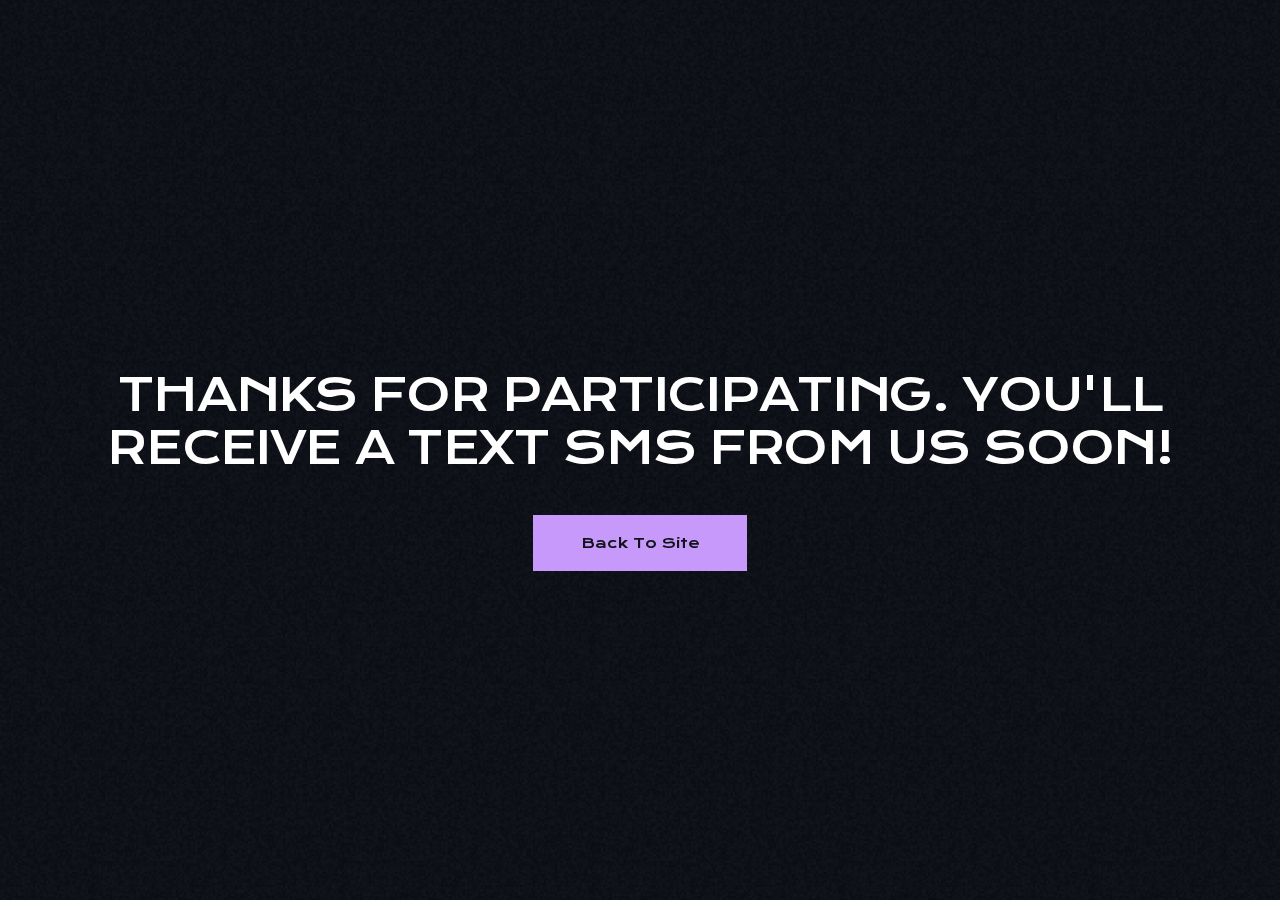
==== thankyou.html @ c7903237 "Add changes" ====
<!DOCTYPE html><html lang="en"><head>
    <meta charset="UTF-8">
    <meta http-equiv="X-UA-Compatible" content="IE=edge">
    <meta name="viewport" content="width=device-width, initial-scale=1.0">
    <title>2023 ISC Chess Festival !!</title>
    <link rel="icon" type="image/x-icon" href="images/knight.png">
    <link property="stylesheet" rel="stylesheet" id="qwery-font-google_fonts-css" href="https://fonts.googleapis.com/css2?family=Nunito:ital,wght@0,300;0,400;0,600;0,700;1,300;1,400;1,600;1,700&amp;family=Kumbh+Sans:wght@300;400;500;600;700&amp;subset=latin,latin-ext&amp;display=swap" type="text/css" media="all">
    <link rel="stylesheet" href="css/inject.css">
    <link rel="stylesheet" href="css/splitting.css">
    <link rel="stylesheet" href="css/splitting-cells.css">
    <link href="css/fontello.css" rel="stylesheet">
    <link rel="stylesheet" href="css/slick.css">
    <link rel="stylesheet" href="css/slick-theme.css">
    <link rel="stylesheet" href="css/style.css">
    
</head>
<body class="loading">
  
      <div id="loader">
        <div class="grained_effect"></div>
    </div>
      <div class="grained_effect"></div>
 <div class="content-wrap">
   
   <section class="hero center">
    <div class="content cont">
      <h1 class="hero_title text text--folding reveal" data-scroll="out" data-splitting>
                        Thanks for Participating. You'll receive a text sms from us soon!
                        
                    </h1>
                    
                    <div class="btn_wrap"><a href="index.html" class="btn">Back to Site</a></div>
                    </div>
      </div>
</section>
      
    <script src="js/jquery.js"></script>
    <script src="js/slick.js"></script>
    <script src="js/animation.js"></script>
    <script src="js/render.8fb7c253d2433a9acf95.js" async></script> 
    <script src="js/splitting.js"></script>
    <script src="js/scroll-out.min.js"></script>
    <script src="js/index.min.js">
    </script>
    <script>
        // LOADER
        jQuery(window).on('load', function() {
            'use strict';
            jQuery('#loader').css('opacity', 0);
            setTimeout(function() {
                jQuery('#loader').hide();
                jQuery('body').addClass('loaded-content');
            }, 5000);
            setTimeout(function() {
                scrollAnimation();
            }, 400);
        });
    </script>
<script defer src="https://static.cloudflareinsights.com/beacon.min.js/v8b253dfea2ab4077af8c6f58422dfbfd1689876627854" data-cf-beacon="{" rayId":"7f58100fdd1b0b6c","token":"dab7be3e6ab04952b40d6c8e93f6cc2a","version":"2023.7.0","si":100}" crossorigin="anonymous"></script>

</body>
</html>
---- css/inject.css ----
.inject-one {
  display: block;
  margin-left: auto;
  margin-right: auto;
}
.injectA {
  width: 192px;
  height: 240px;
}
.injectB {
  display: none;
}
---- css/splitting.css ----
/* Recommended styles for Splitting */
.splitting .word,
.splitting .char {
  display: inline-block;
}

/* Psuedo-element chars */
.splitting .char {
  position: relative;
}

/**
 * Populate the psuedo elements with the character to allow for expanded effects
 * Set to `display: none` by default; just add `display: block` when you want
 * to use the psuedo elements
 */
.splitting .char::before,
.splitting .char::after {
  content: attr(data-char);
  position: absolute;
  top: 0;
  left: 0;
  visibility: hidden;
  transition: inherit;
  user-select: none;
}

/* Expanded CSS Variables */

.splitting {
  /* The center word index */
  --word-center: calc((var(--word-total) - 1) / 2);

  /* The center character index */
  --char-center: calc((var(--char-total) - 1) / 2);

  /* The center character index */
  --line-center: calc((var(--line-total) - 1) / 2);
}

.splitting .word {
  /* Pecent (0-1) of the word's position */
  --word-percent: calc(var(--word-index) / var(--word-total));

  /* Pecent (0-1) of the line's position */
  --line-percent: calc(var(--line-index) / var(--line-total));
}

.splitting .char {
  /* Percent (0-1) of the char's position */
  --char-percent: calc(var(--char-index) / var(--char-total));

  /* Offset from center, positive & negative */
  --char-offset: calc(var(--char-index) - var(--char-center));

  /* Absolute distance from center, only positive */
  --distance: calc(
     (var(--char-offset) * var(--char-offset)) / var(--char-center)
  );

  /* Distance from center where -1 is the far left, 0 is center, 1 is far right */
  --distance-sine: calc(var(--char-offset) / var(--char-center));

  /* Distance from center where 1 is far left/far right, 0 is center */
  --distance-percent: calc((var(--distance) / var(--char-center)));
}
---- css/splitting-cells.css ----
.splitting.cells img { width: 100%; display: block; }

@supports ( display: grid ) {
  .splitting.cells {
    position: relative;
    overflow: hidden;
    background-size: cover;
    visibility: hidden;
  }

  .splitting .cell-grid {
    background: inherit;
    position: absolute;
    top: 0; 
    left: 0; 
    width: 100%; 
    height: 100%;
    display: grid;
    grid-template: repeat( var(--row-total), 1fr ) / repeat( var(--col-total), 1fr );
  }

  .splitting .cell {
    background: inherit;
    position: relative;
    overflow: hidden;
  }

  .splitting .cell-inner {
    background: inherit;
    position: absolute;
    visibility: visible;
    /* Size to fit the whole container size */
    width: calc(100% * var(--col-total));
    height: calc(100% * var(--row-total));
    /* Position properly */
    left: calc(-100% * var(--col-index));
    top: calc(-100% * var(--row-index));
  }

  /* Helper variables for advanced effects */
  .splitting .cell {
    --center-x: calc((var(--col-total) - 1) / 2);
    --center-y: calc((var(--row-total) - 1) / 2);

    /* Offset from center, positive & negative */
    --offset-x: calc(var(--col-index) - var(--center-x));
    --offset-y: calc(var(--row-index) - var(--center-y));

    /* Absolute distance from center, only positive */
    --distance-x: calc( (var(--offset-x) * var(--offset-x)) / var(--center-x) );

    /* Absolute distance from center, only positive */
    --distance-y: calc( (var(--offset-y) * var(--offset-y)) / var(--center-y) );
  }
}
---- css/fontello.css ----
@font-face {
  font-family: 'fontello';
  src: url('../fonts/fontello.eot');
  src: url('../fonts/fontello.eot#iefix') format('embedded-opentype'),
       url('../fonts/fontello.woff2') format('woff2'),
       url('../fonts/fontello.woff') format('woff'),
       url('../fonts/fontello.ttf') format('truetype'),
       url('../fonts/fontello.svg#fontello') format('svg');
  font-weight: normal;
  font-style: normal;
}
/* Chrome hack: SVG is rendered more smooth in Windozze. 100% magic, uncomment if you need it. */
/* Note, that will break hinting! In other OS-es font will be not as sharp as it could be */
/*
@media screen and (-webkit-min-device-pixel-ratio:0) {
  @font-face {
    font-family: 'fontello';
    src: url('../fonts/fontello.svg#fontello') format('svg');
  }
}
*/
[class^="icon-"]:before, [class*=" icon-"]:before {
  font-family: "fontello";
  font-style: normal;
  font-weight: normal;
  speak: never;

  display: inline-block;
  text-decoration: inherit;
  width: 1em;
  margin-right: .2em;
  text-align: center;
  /* opacity: .8; */

  /* For safety - reset parent styles, that can break glyph codes*/
  font-variant: normal;
  text-transform: none;

  /* fix buttons height, for twitter bootstrap */
  line-height: 1em;

  /* Animation center compensation - margins should be symmetric */
  /* remove if not needed */
  margin-left: .2em;

  /* you can be more comfortable with increased icons size */
  /* font-size: 120%; */

  /* Font smoothing. That was taken from TWBS */
  -webkit-font-smoothing: antialiased;
  -moz-osx-font-smoothing: grayscale;

  /* Uncomment for 3D effect */
  /* text-shadow: 1px 1px 1px rgba(127, 127, 127, 0.3); */
}

.icon-i:before { content: '\e800'; } /* '' */
.icon-n:before { content: '\e801'; } /* '' */
.icon-s:before { content: '\e802'; } /* '' */
.icon-t:before { content: '\e803'; } /* '' */
.icon-v:before { content: '\e804'; } /* '' */
.icon-x:before { content: '\e805'; } /* '' */
.icon-e:before { content: '\e806'; } /* '' */
.icon-arrow:before { content: '\e807'; } /* '' */
.icon-cart:before { content: '\e808'; } /* '' */
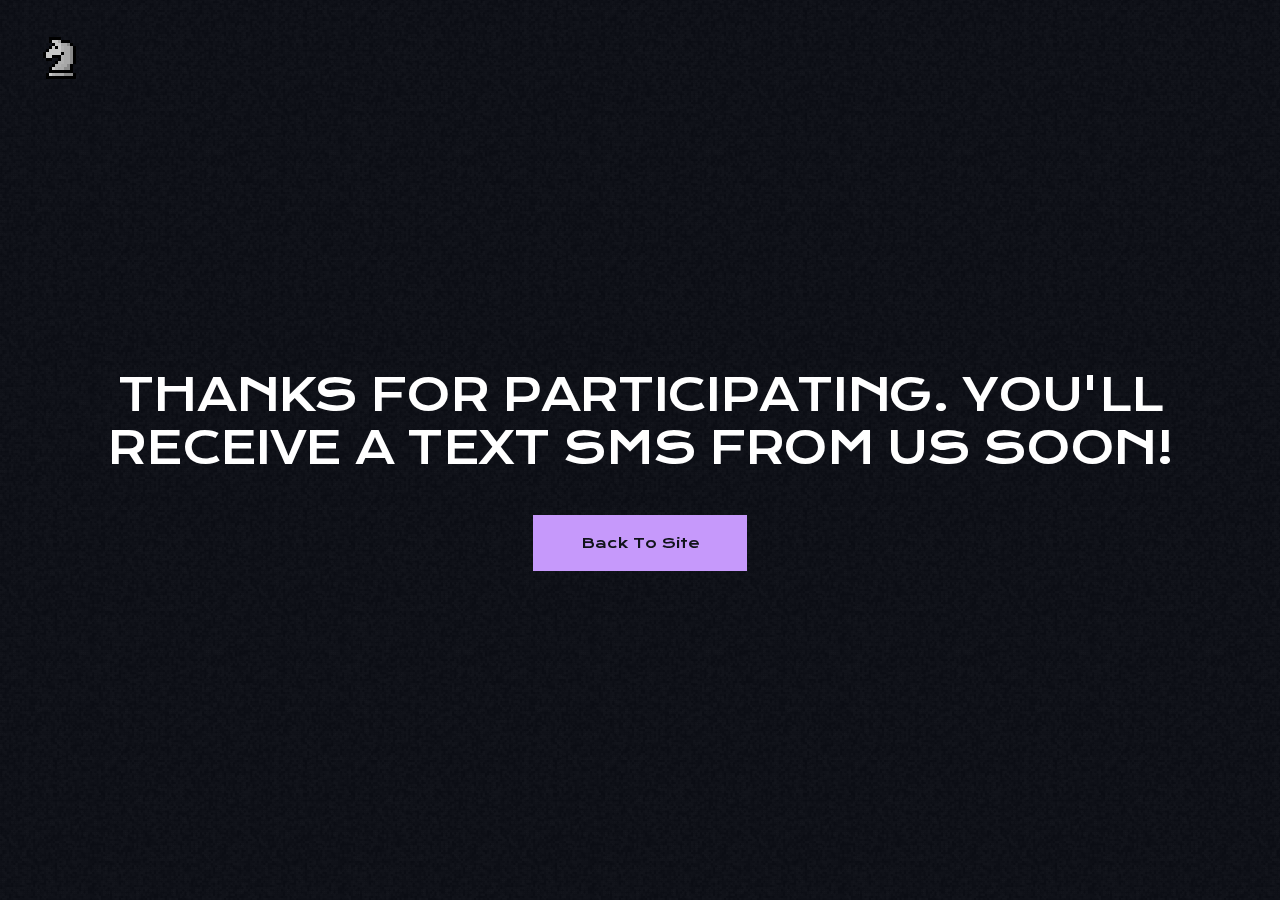
==== commit 741daedb: "revision 2" ====
--- a/thankyou.html
+++ b/thankyou.html
@@ -21,7 +21,52 @@
     </div>
       <div class="grained_effect"></div>
  <div class="content-wrap">
-   
+
+        <header id="top">
+            <div class="cont_lg cont">
+                <div class="row">
+                    <div class="item">
+                        <a href="#" target="_blank" class="logo">
+                            <img src="images/knight.png" alt="Tuber">
+                        </a>
+                    </div>
+
+                    <div class="item"> <!--
+                        <nav class="nav">
+                            <ul>
+                                <li><a href="#" data-goto="#demo">Demos</a></li>
+                                <li><a href="//muzicon.themerex.net/doc/" target="_blank">Documentation</a></li>
+                                <li><a href="//themerex.net/support/" target="_blank">Support</a></li>
+                                <li class="btn_mob"><a href="https://1.envato.market/2rZZvM" target="_blank" class="btn alt_btn">purchase theme</a></li>
+                            </ul>
+                        </nav> -->
+<!-- dash
+                        <nav class="nav-mobile" id="menu">
+                            <ul> 
+                                <li><a href="#" data-goto="#demo">Demos</a></li>
+                                <li><a href="//muzicon.themerex.net/doc/" target="_blank">Documentation</a></li>
+                                <li><a href="//themerex.net/support/" target="_blank">Support</a></li> 
+                                <li class="btn_mob"><a href="https://1.envato.market/2rZZvM" target="_blank" class="btn alt_btn2">purchase theme</a></li>
+                            </ul>
+                        </nav>
+                    </div>
+
+                    <div class="item">
+                        <a href="https://1.envato.market/2rZZvM" target="_blank" class="btn alt_btn2">purchase theme</a>
+                    </div>
+                </div>
+            </div>
+
+            
+            <a id="nav-icon" class="hamburger">
+                <span></span>
+                <span></span>
+                <span></span>
+            </a> -->
+                    </header>
+
+<main>
+                        
    <section class="hero center">
     <div class="content cont">
       <h1 class="hero_title text text--folding reveal" data-scroll="out" data-splitting>
@@ -33,7 +78,9 @@
                     </div>
       </div>
 </section>
-      
+
+</main>
+    
     <script src="js/jquery.js"></script>
     <script src="js/slick.js"></script>
     <script src="js/animation.js"></script>
@@ -59,4 +106,4 @@
 <script defer src="https://static.cloudflareinsights.com/beacon.min.js/v8b253dfea2ab4077af8c6f58422dfbfd1689876627854" data-cf-beacon="{" rayId":"7f58100fdd1b0b6c","token":"dab7be3e6ab04952b40d6c8e93f6cc2a","version":"2023.7.0","si":100}" crossorigin="anonymous"></script>
 
 </body>
-</html>+</html>
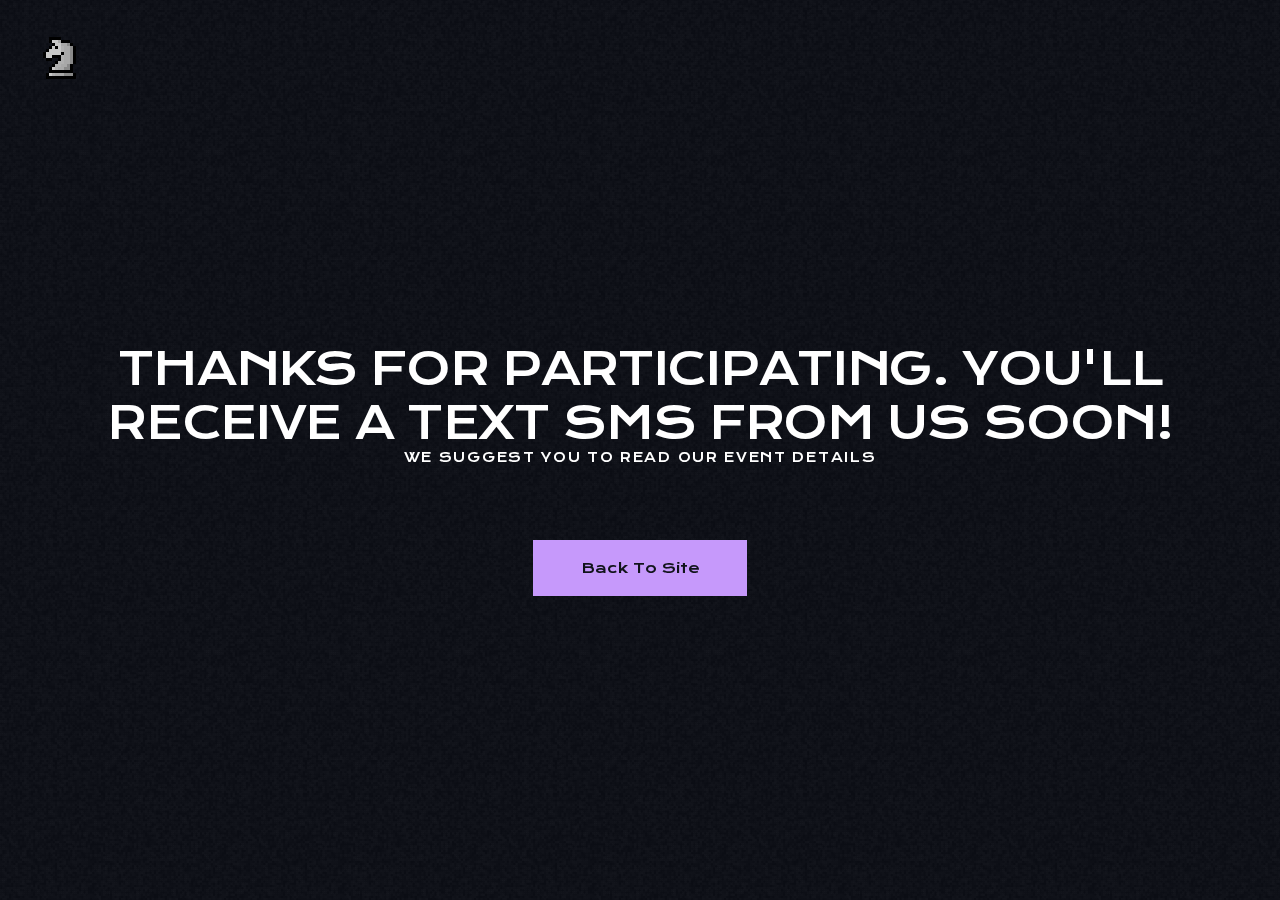
==== commit 1d4a56b8: "revision 2, add 2" ====
--- a/thankyou.html
+++ b/thankyou.html
@@ -52,7 +52,7 @@
                     </div>
 
                     <div class="item">
-                        <a href="https://1.envato.market/2rZZvM" target="_blank" class="btn alt_btn2">purchase theme</a>
+                        <a href="" target="_blank" class="btn alt_btn2">purchase theme</a>
                     </div>
                 </div>
             </div>
@@ -73,7 +73,9 @@
                         Thanks for Participating. You'll receive a text sms from us soon!
                         
                     </h1>
-                    
+
+<p class="sup">We suggest you to read our event details</p>
+        
                     <div class="btn_wrap"><a href="index.html" class="btn">Back to Site</a></div>
                     </div>
       </div>
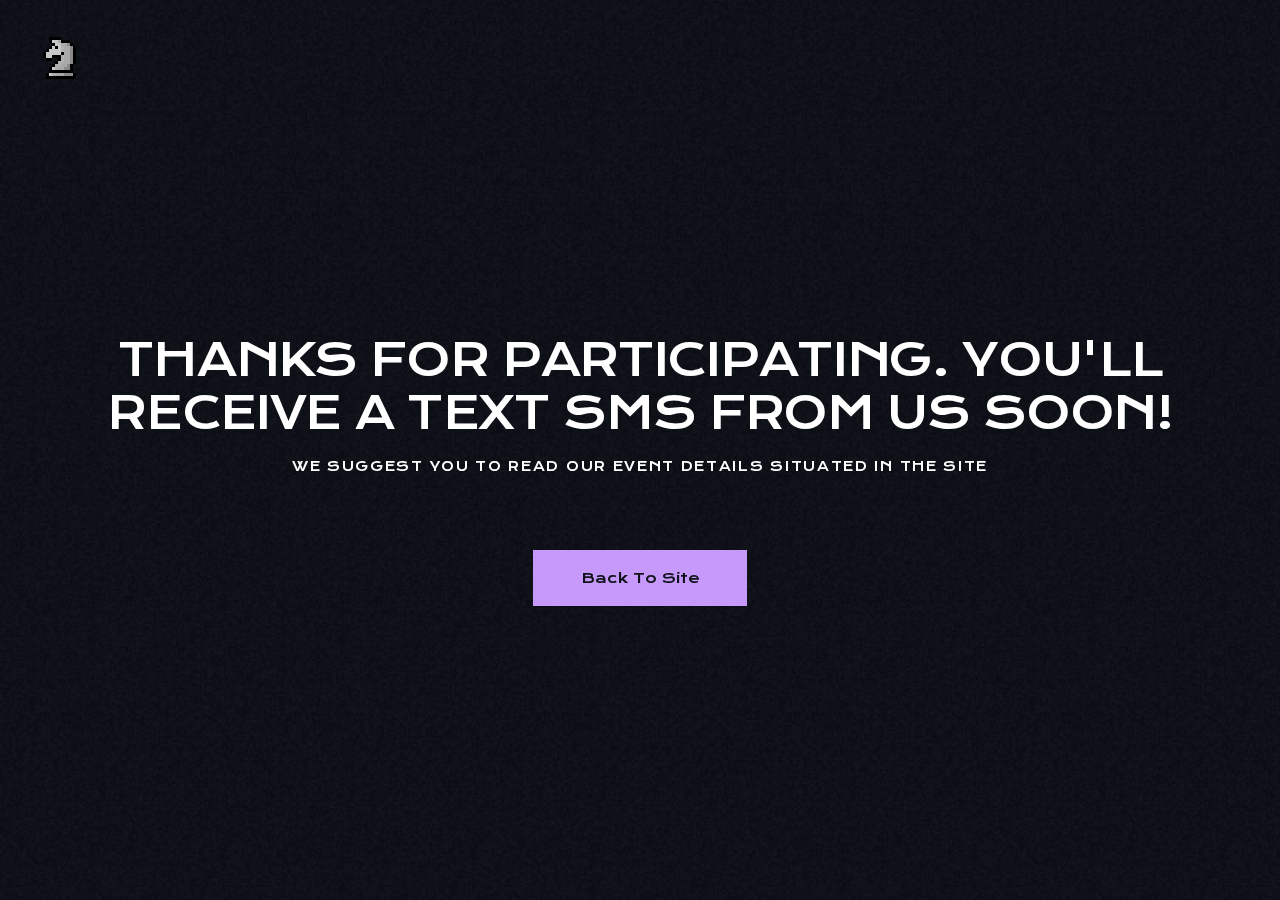
==== commit 77b3a405: "revision 2, patch 2" ====
--- a/thankyou.html
+++ b/thankyou.html
@@ -73,8 +73,8 @@
                         Thanks for Participating. You'll receive a text sms from us soon!
                         
                     </h1>
-
-<p class="sup">We suggest you to read our event details</p>
+<br>
+<p class="sup">We suggest you to read our event details situated in the site</p>
         
                     <div class="btn_wrap"><a href="index.html" class="btn">Back to Site</a></div>
                     </div>
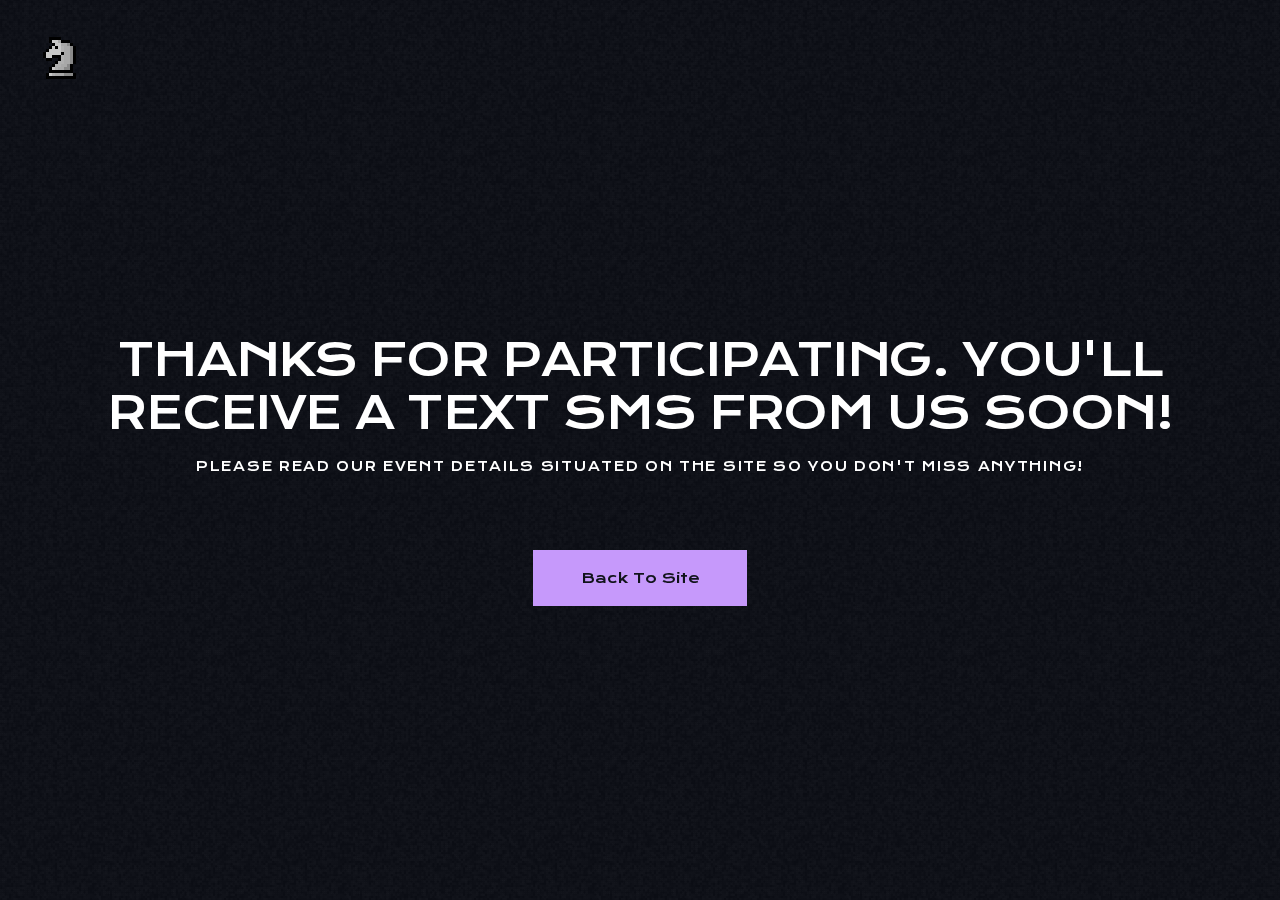
==== commit 2aea721d: "verbal change" ====
--- a/thankyou.html
+++ b/thankyou.html
@@ -74,7 +74,7 @@
                         
                     </h1>
 <br>
-<p class="sup">We suggest you to read our event details situated in the site</p>
+<p class="sup">please read our event details situated on the site so you don't miss anything!</p>
         
                     <div class="btn_wrap"><a href="index.html" class="btn">Back to Site</a></div>
                     </div>
